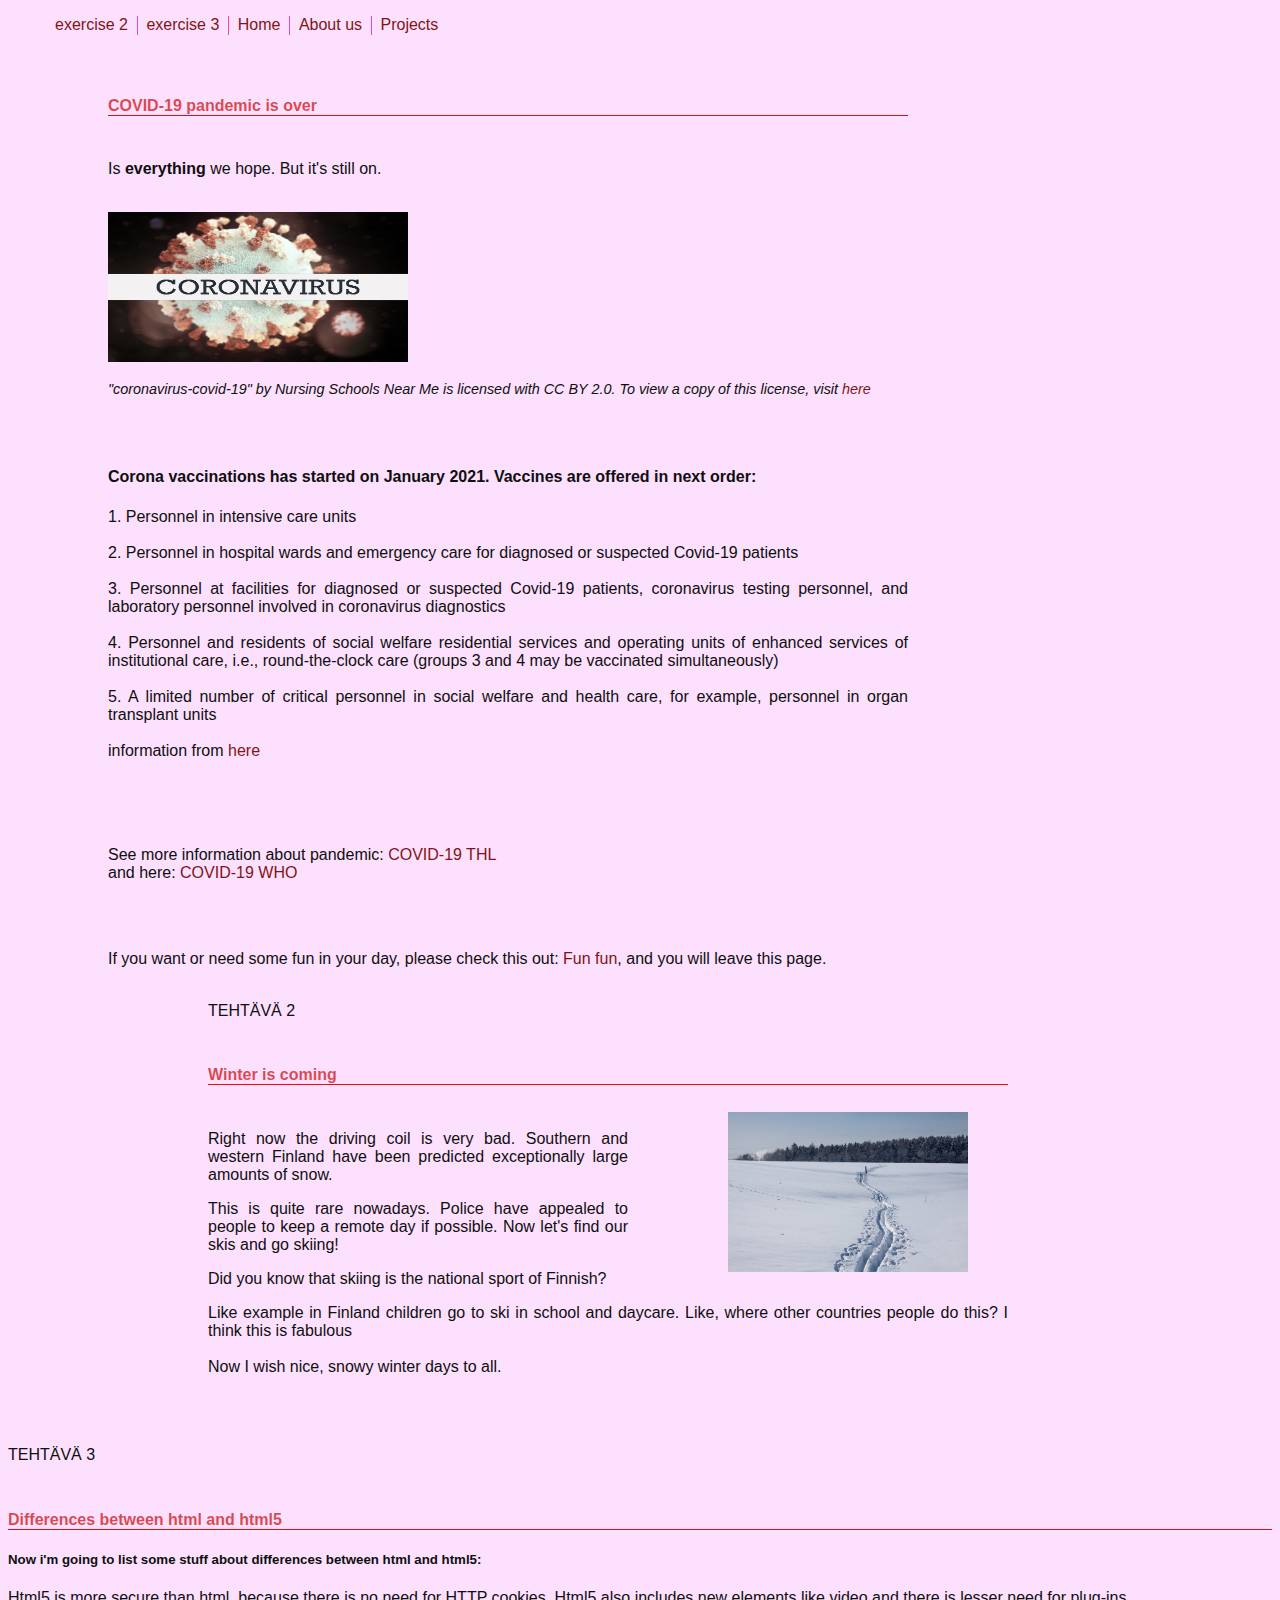
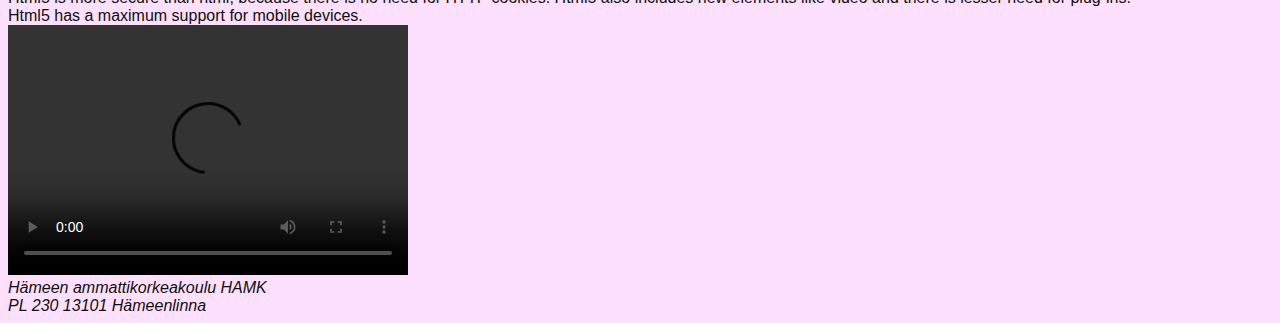
==== ex13.html @ 1aca1df1 "changing names" ====
<!DOCTYPE html>
<html lang="en">

<head>
    <style>
        .width {
            max-width: 800px;
            margin-left: 100px;
        }

        .width2 {
            max-width: 800px;
            margin-left: 200px;
        }
    </style>

<link rel='stylesheet' type='text/css' media='screen' href='css/style.css'>

    <meta charset="UTF-8">
    <meta name="author" content="Anna-Maria Palm">
    <meta name="description" content="Latest covid-19 updates">
    <title>Shocking covid-19 news</title>
</head>


<body>
    <!-- Linkit: -->
    <ul>
        <li><a href="#exc2">exercise 2</a></li>
        <li><a href="#exc3">exercise 3</a></li>
        <li><a href="index.html">Home</a></li>
        <li><a href="AboutUs.html">About us</a></li>
        <li><a href="Projects.html">Projects</a></li>
    </ul><br><br>

    <!--Ensimmäinen tehtävä:-->
    <div class="width">
        <h1>COVID-19 pandemic is over</h1>
        <br><p>Is <strong>everything</strong> we hope. But it's still on.<br><br></p>
        <img src="img/corona.jpeg" alt="corona" width="300" height="150">
        <p style="font-size:0.9rem;font-style:italic;">"coronavirus-covid-19" by Nursing Schools Near Me is licensed
            with CC BY 2.0. To view a copy of this license, visit <a
                href="https://creativecommons.org/licenses/by/2.0/"> here</a></p>
        <br><br>

        <h4>Corona vaccinations has started on January 2021. Vaccines are offered in next order:</h4>

        <p>1. Personnel in intensive care units<br><br />
            2. Personnel in hospital wards and emergency care for diagnosed or suspected Covid-19 patients<br><br />
            3. Personnel at facilities for diagnosed or suspected Covid-19 patients, coronavirus testing personnel, and
            laboratory personnel involved in coronavirus diagnostics<br><br />
            4. Personnel and residents of social welfare residential services and operating units of enhanced services
            of
            institutional care, i.e., round-the-clock care (groups 3 and 4 may be vaccinated simultaneously)<br><br />
            5. A limited number of critical personnel in social welfare and health care, for example, personnel in organ
            transplant units<br><br>
            information from
            <a
                href="https://thl.fi/en/web/infectious-diseases-and-vaccinations/what-s-new/coronavirus-covid-19-latest-updates/transmission-and-protection-coronavirus/vaccines-and-coronavirus">here</a>
        </p>
        <br><br><br>
        <p>See more information about pandemic: <a
                href="https://thl.fi/en/web/infectious-diseases-and-vaccinations/what-s-new/coronavirus-covid-19-latest-updates"
                target="_blank">COVID-19 THL</a><br>
            and here: <a href="https://www.who.int/emergencies/diseases/novel-coronavirus-2019" target="_blank">COVID-19
                WHO</a>
        </p><br><br />
        <p>If you want or need some fun in your day, please check this out: <a href="https://youtu.be/tpiyEe_CqB4"> Fun
                fun</a>, and
            you will leave this page.</p><br>
        </div>
        <!--Toinen tehtävä:-->
        <div class="width2">
        <section id="exc2" class="exc2">TEHT&#196;V&#196; 2</section><br><br>

       

        <article>
            
            
            <h1>Winter is coming</h1>
            <figure><img src="img/snow.jpg" style="width:80%; max-width: 300px; float:right; vertical-align:middle;">
                <figcaption>SnoW </figcaption></figure>
            <br><p>Right now the driving coil is very bad. Southern and western Finland have been predicted
                exceptionally large amounts of snow.<br></p>
            <p>This is quite rare nowadays. Police have appealed to people to keep a remote day if possible. Now
                let's find our skis and go skiing!<br></p>
            <p>Did you know that skiing is the national sport of Finnish?<br></p>
            <p>Like example in Finland children go to ski in school and daycare. Like, where other countries people do
                this? I think this is fabulous<br><br> Now I wish nice, snowy winter days to all.</p>

        </article>
    </div>
    <br><br><br>


    <!--Kolmas tehtävä-->
    <section id="exc3" class="exc3">TEHT&#196;V&#196; 3</section><br><br>

    <article>
        <h1>Differences between html and html5</h1>

        <h5>Now i'm going to list some stuff about differences between html and html5: </h5>

        Html5 is more secure than html, because there is no need for HTTP cookies. Html5 also includes new elements like
        video and there is lesser need for plug-ins.<br>
        Html5 has a maximum support for mobile devices.<br>

        <video src="img/skull.mp4" controls width="400" height="250">
            <p>Your browser doesn't support HTML5 video.
                Here is a <a href="img/skull.mp4">link to the video</a></p>
        </video>
    </article>
    <!--Address:-->
    <address>Hämeen ammattikorkeakoulu HAMK<br>PL 230 13101 Hämeenlinna</address>

</body>

</html>
---- css/style.css ----
body {
    background-color: rgb(245, 101, 245, 0.2);
    color:rgb(15, 15, 15);
    font-family:helvetica, arial, franklin Gothic Medium;
    text-align: justify;
    
    
    

}

h1 {
    color: rgba(207, 22, 22, 0.76);
    font-size: 16px;
    text-decoration: rgb(197, 31, 197);
    border-bottom:1px rgb(233, 11, 11);
    border-bottom-style:solid;  
}

a {
    font-weight:300;
    color:rgb(128, 20, 20);
    text-decoration: rgb(170, 60, 97);
    
}

a:hover {
    
    font-weight:700;
    color: rgb(248, 23, 23, .5);
    text-decoration:line-through;
    
    
}

figure {
    width:100%;
    max-width:300px;
    float:right;
    
    display:block;
    position:relative;
    overflow: hidden;
    
}
figcaption { 
    position: absolute; 
    background: rgba(105, 99, 99, 0.75); 
    color: white; 
    padding: 10px 20px; 
  
    opacity: 0;
    bottom: 0; 
    left: -30%;
    
    
  }

  figure:hover figcaption {
    opacity: 1;
    left: 0;
   
  }

  ul {
    list-style:none;
  }
  ul li{
    display:inline-block; 
    padding:0 7px; 
    position:relative;
  }
  ul li:not(:last-child)::after{
    content:""; 
    border:1px solid #f049a5;
    border-width: 1px 1px 0 0;
    position:absolute; 
    right:-3px; 
    top:0; 
    height:100%;
  }
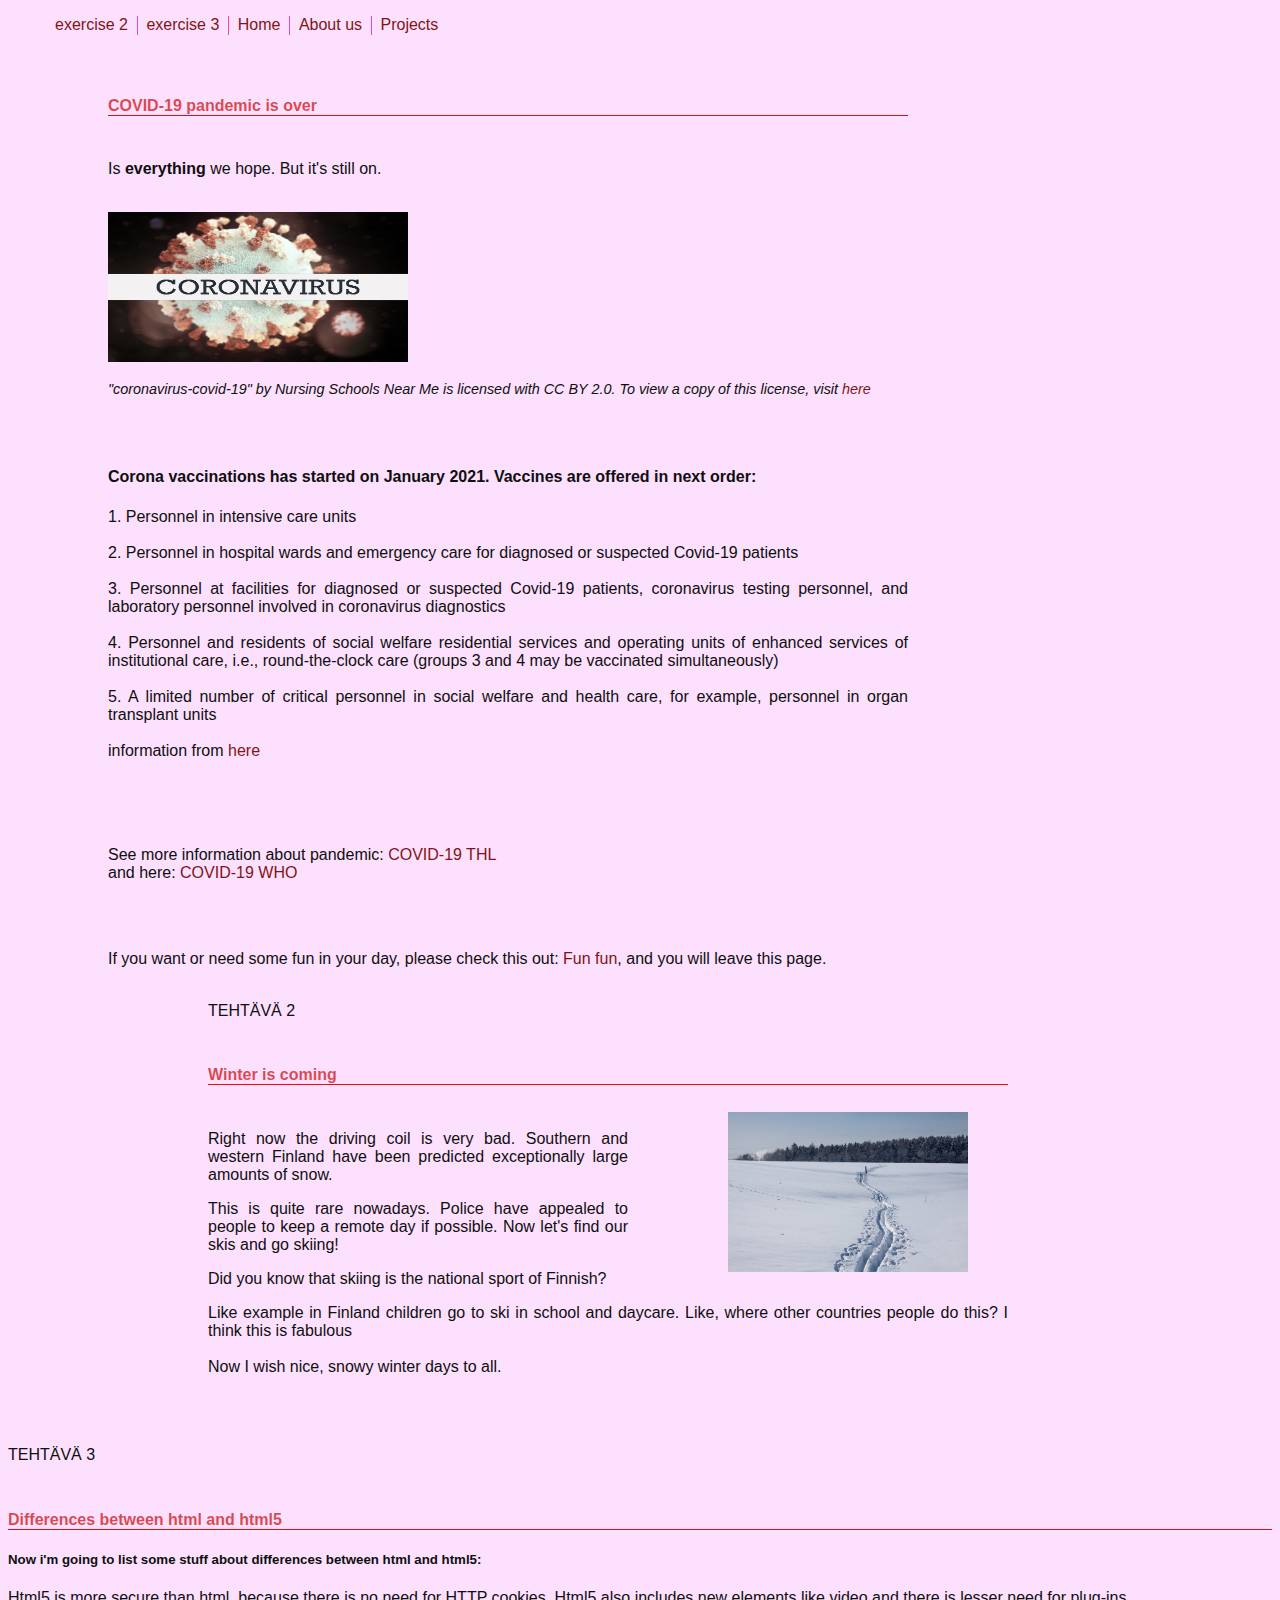
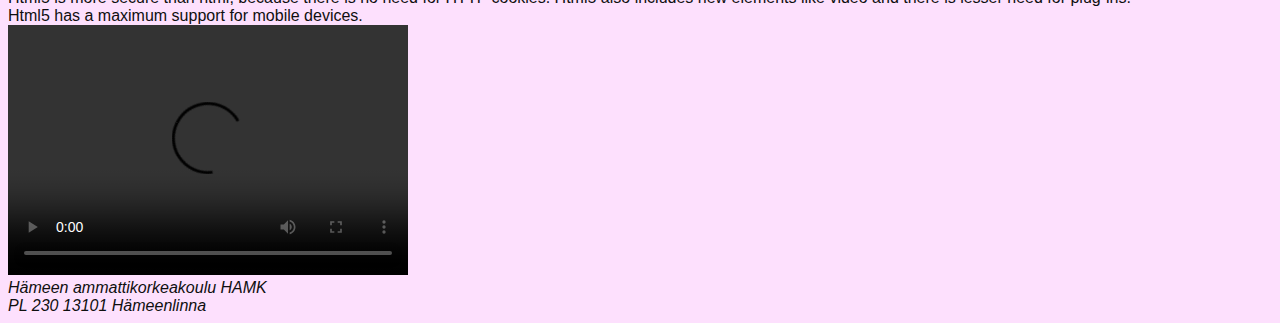
==== commit 35ef9c3f: "jk" ====
--- a/ex13.html
+++ b/ex13.html
@@ -28,7 +28,7 @@
     <ul>
         <li><a href="#exc2">exercise 2</a></li>
         <li><a href="#exc3">exercise 3</a></li>
-        <li><a href="index.html">Home</a></li>
+        <li><a href="ex13.html">Home</a></li>
         <li><a href="AboutUs.html">About us</a></li>
         <li><a href="Projects.html">Projects</a></li>
     </ul><br><br>
